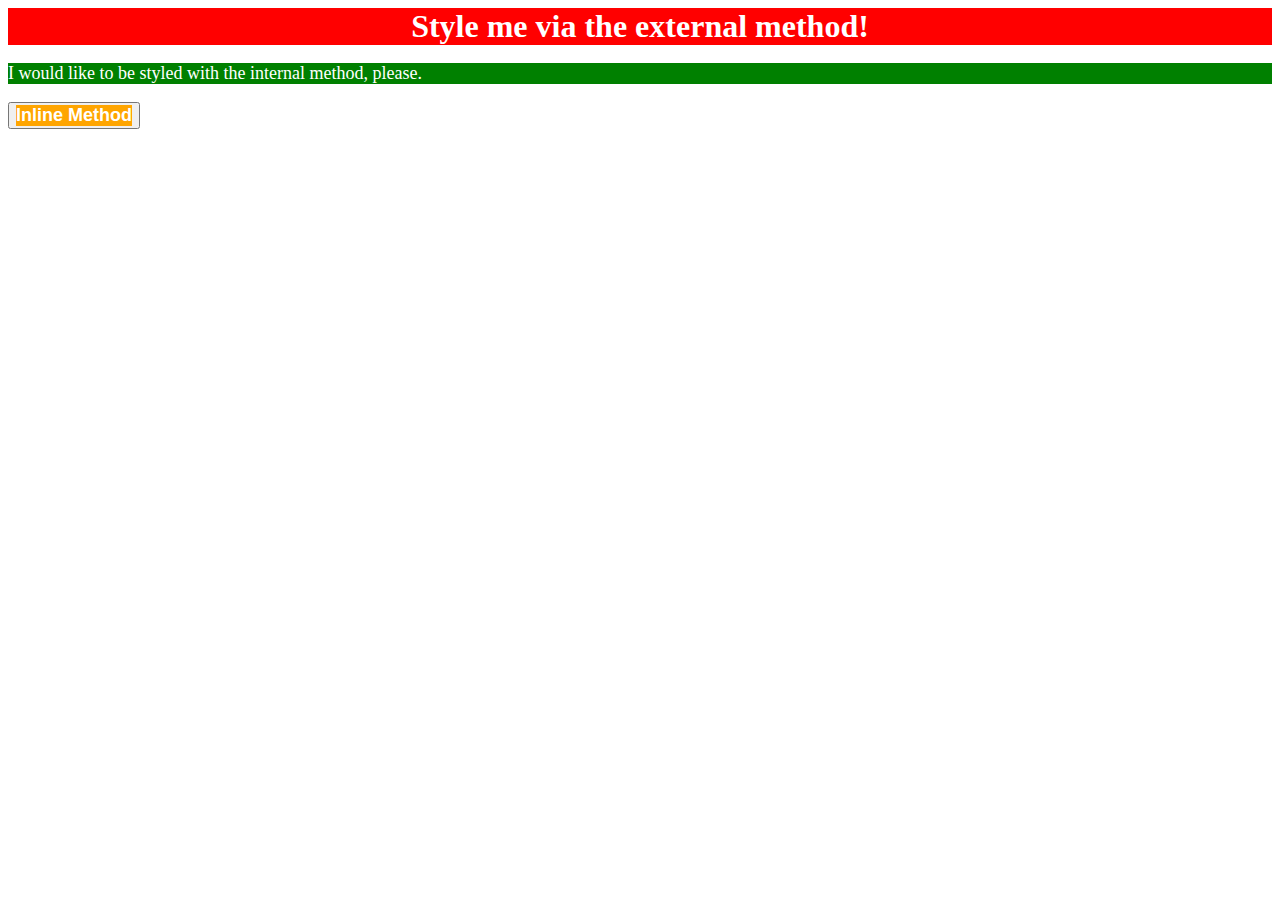
==== foundations/01-css-methods/index.html @ 4aa340f3 "CSS exercise no. 1" ====
<!DOCTYPE html>
<html lang="en">
  <head>
    <meta charset="UTF-8">
    <meta http-equiv="X-UA-Compatible" content="IE=edge">
    <meta name="viewport" content="width=device-width, initial-scale=1.0">
    <title>Methods for Adding CSS</title>
    <link rel="stylesheet"  href="styles.css">
    <style>
      p {
        background-color: green;
        color: white;
        font-size: 18px;
      }
    </style>
  </head>
  <body>
    <div>Style me via the external method!</div>
    <p>I would like to be styled with the internal method, please.</p>
    <button><div style="background-color: orange; font-size: 18px;"> Inline Method </div> </button>
  </body>
</html>
---- foundations/01-css-methods/styles.css ----
div { 
    background-color: red;
    color: white;
    font-size: 32px;
    text-align: center;
    font-weight: bold;
}
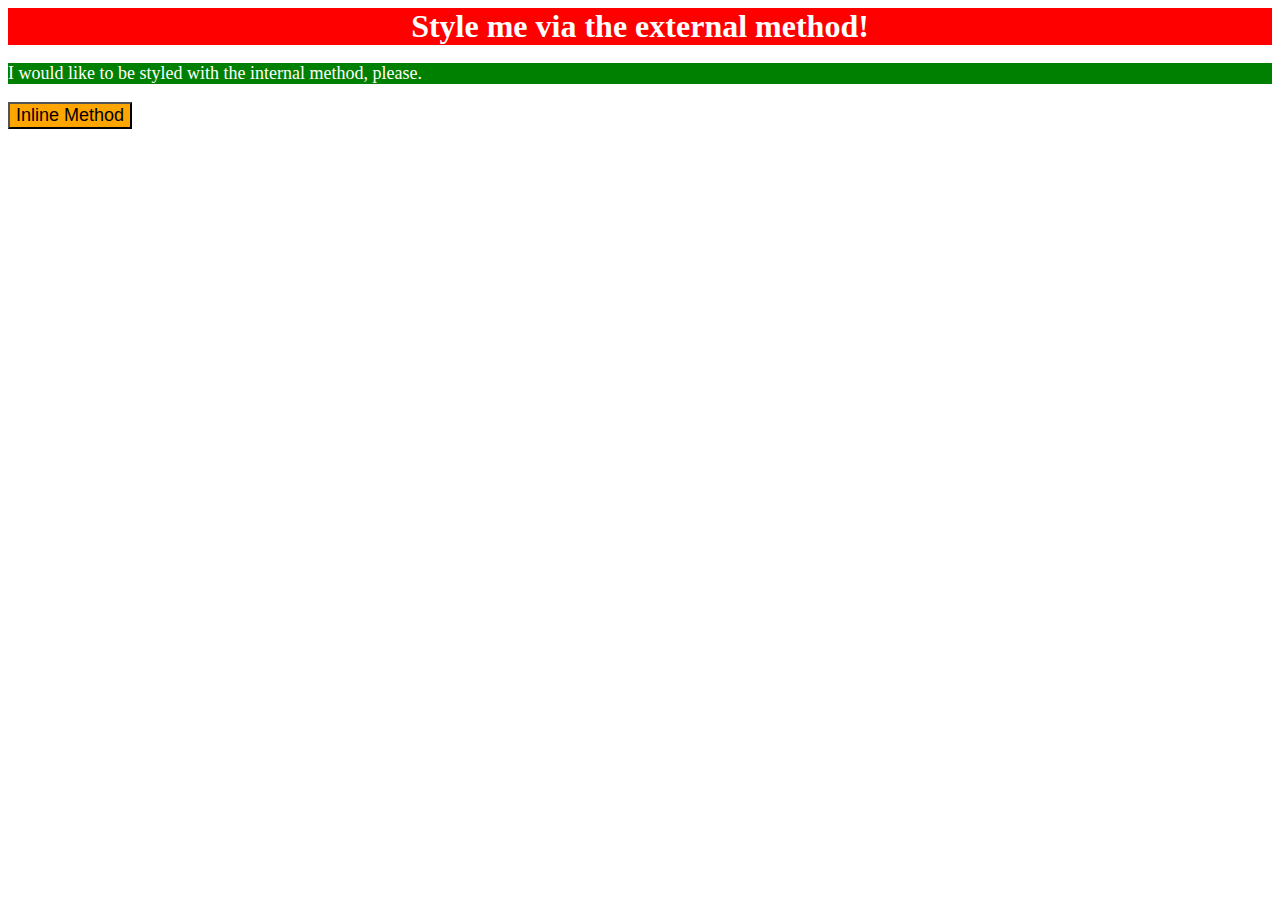
==== commit 331b4788: "removed div in button style" ====
--- a/foundations/01-css-methods/index.html
+++ b/foundations/01-css-methods/index.html
@@ -17,6 +17,6 @@
   <body>
     <div>Style me via the external method!</div>
     <p>I would like to be styled with the internal method, please.</p>
-    <button><div style="background-color: orange; font-size: 18px;"> Inline Method </div> </button>
+    <button style="background-color: orange; font-size: 18px;"> Inline Method </div> </button>
   </body>
 </html>